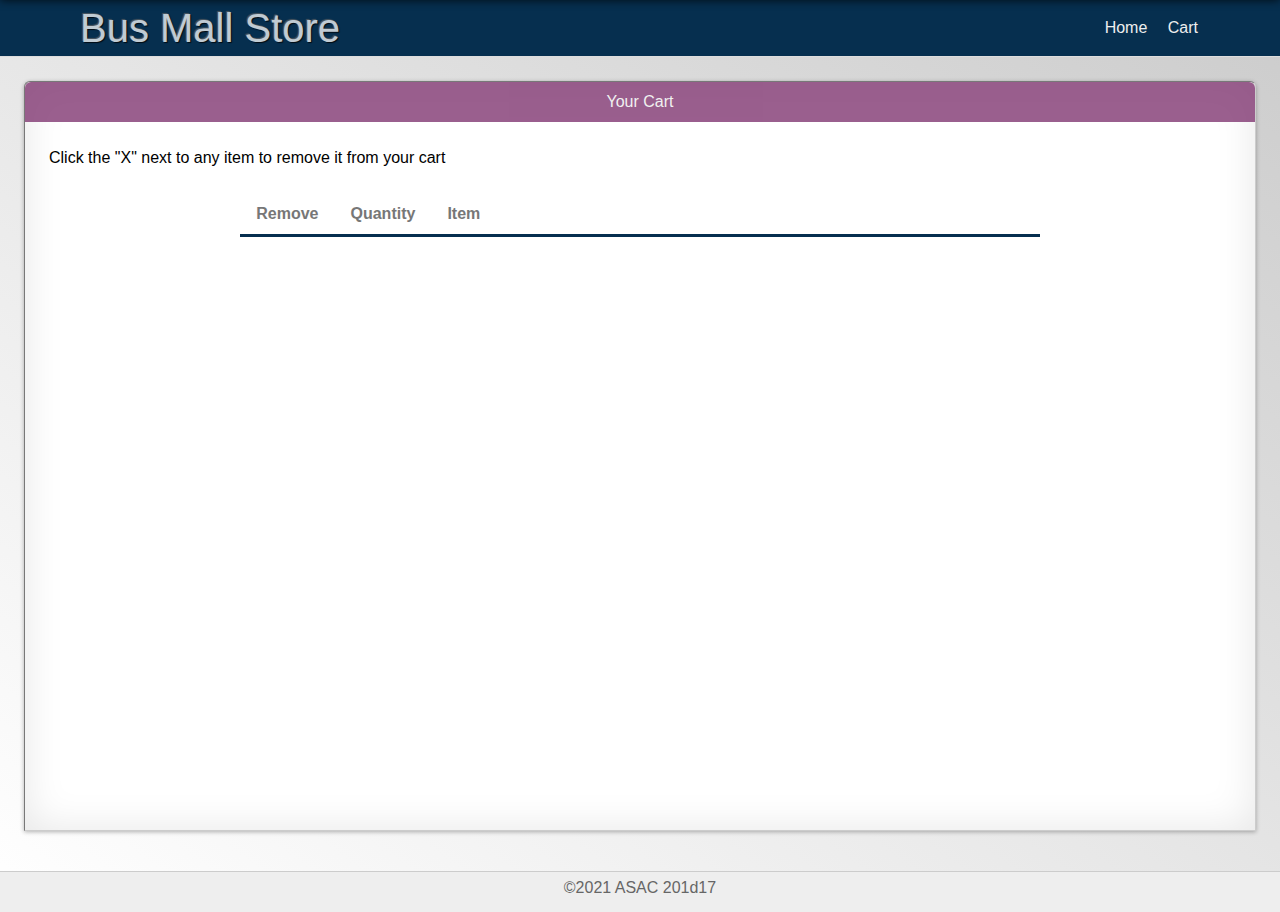
==== cart.html @ 92c17579 "modify js file" ====
<!DOCTYPE html>
<html>

<head>
  <title>Bus Mall Store</title>
  <link rel="stylesheet" href="./assets/css/reset.css" />
  <link rel="stylesheet" href="./assets/css/style.css" />
</head>

<body>

  <header>
    <h1>Bus Mall Store</h1>
    <nav>
      <ul>
        <li><a href="index.html">Home</a></li>
        <li><a href="cart.html">Cart</a><span id="itemCount"></span></li>
      </ul>
    </nav>
  </header>

  <main>

    <section class="deck col-1">
      <div class="card">
        <header>
          <h1>Your Cart</h1>
        </header>
        <div class="copy">
          <ol>
            <li>Click the "X" next to any item to remove it from your cart</li>
          </ol>
        </div>
      </div>
    </section>

    <section class="deck col-1">
      <div id="cart-container" class="card">
        <table id="cart">
          <thead>
            <tr>
              <th>Remove</th>
              <th>Quantity</th>
              <th>Item</th>
            </tr>
          </thead>
          <tbody></tbody>
          <tfoot></tfoot>
        </table>
      </div>
    </section>

  </main>

  <footer>
    <p>&copy;2021 ASAC 201d17</p>
  </footer>

  <script src='./assets/js/app.js'></script>
  <script src='./assets/js/cart.js'></script>
</body>

</html>
---- assets/css/style.css ----
body,
html {
  height: 100%;
  width: 100%;
}

body {
  background-image: linear-gradient( to top right, #fff, #ccc);
  background-repeat: no-repeat;
  background-attachment: fixed;
  font-family: Verdana, Geneva, Tahoma, sans-serif;
}

/* Specifically Targeting the Main Header (not to be confused with headers within cards) */

body>header {
  background: #062f4f;
  border-bottom: 1px solid #ddd;
  overflow: hidden;
  padding: .5em 5em;
}

body>header:after {
  content: "";
  position: fixed;
  top: -10px;
  left: 0;
  width: 100%;
  height: 10px;
  z-index: 100;
  box-shadow: 0 0 10px rgba(0, 0, 0, .8);
}

body>header nav {
  float: right;
  line-height: 2.5em;
}

body>header nav li {
  display: inline-block;
}

body>header nav li a {
  color: #eee;
  padding: 0 .5em;
  text-decoration: none;
}

#itemCount {
  color: #ccc;
  font-size: .75em;
  line-height: 1em;
  margin-left: -.5em;
}

body>header h1 {
  float: left;
  font-size: 2.5em;
  color: #fff;
  text-shadow: -1px -1px 1px #666, 1px 1px 1px #000;
  opacity: 0.75;
}


/* Main Content */

/* Note the height calculation -- that's to keep the footer at the bottom */

main {
  background: #fff;
  border: 1px inset #ccc;
  border-top-left-radius: 6px;
  border-top-right-radius: 6px;
  box-shadow: 0 1px 4px rgba(0, 0, 0, 0.3), 0 0 40px rgba(0, 0, 0, 0.1) inset;
  line-height: 1.5em;
  margin: 1.5em 1.5em 2.5em;
  min-height: calc(100% - 9.5em);
  height: auto !important;
  text-shadow: white -1px 1px;
}

/* Footer Styling and sticking to the bottom */

footer {
  background: #eee;
  border-top: 1px solid #ccc;
  color: #666;
  display: block;
  height: 1.5em;
  padding: .5em 5em;
  text-align: center;
}


/* Generic Deck and Card Styles */

.deck {
  overflow:hidden;
}

.card {
  box-sizing: border-box;
  margin: 0;
  padding: 0;
}

.deck.col-2 .card {
  float: left;
  width: 45%;
}


/* Card styles specific to this application */

.card header {
  background: #813772;
  border-top-left-radius: 6px;
  border-top-right-radius: 6px;
  color: #eee;
  opacity: .8;
  padding: .5em;
  text-align: center;
  text-shadow: none;
}

.card .copy {
  padding: 1.5em;
}


/* Styles for the order form and summary on the main page */

legend {
  display: none;
}

form {
  margin: auto;
  width: 50%;
}

input[type=number],
select {
  height: 1.75em;
  width: 100%;
}

input[type=submit] {
  float: right;
}

label {
  display: block;
  margin-bottom: 1em;
}

label span {
  display: block;
  padding-bottom: .25em;
}

.card#cartContents:empty {
  display: none;
}

.card#cartContents {
  background: #f5f5f5;
  padding: 1.5em;
  box-shadow: 0 3px 2px #777;
}


/* Styles for the table on the cart page */

#cart {
  border-collapse: collapse;
  margin: auto;
  width: 65%;
}

#cart thead tr th {
  color: #777;
  border-bottom: 3px solid #062f4f;
  font-weight: bold;
  padding: .5em 1em;
}


#cart tr td {
  border-bottom: 1px solid #062f4f;
  border-collapse: none;
  color: #777;
  padding: .5em 1em;
  text-align: center;
  width: auto;
}

#cart tr td:last-child,
#cart tr th:last-child {
  text-align: left;
  width: 100%;
}

#cart tr td:first-child {
  color: red;
  cursor: pointer;
}
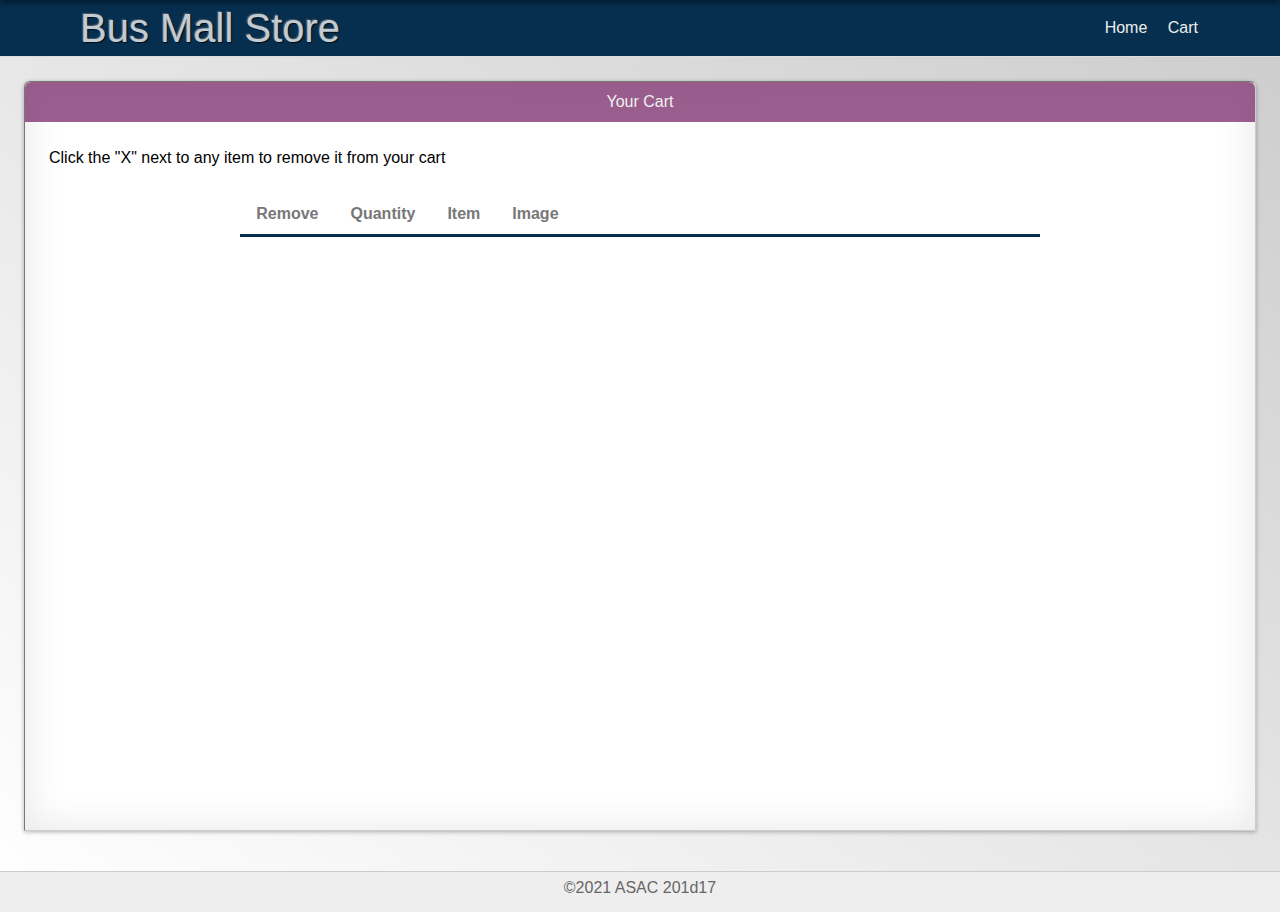
==== commit 0c357a33: "modify catalog.js file" ====
--- a/cart.html
+++ b/cart.html
@@ -42,6 +42,7 @@
               <th>Remove</th>
               <th>Quantity</th>
               <th>Item</th>
+              <th>Image</th>
             </tr>
           </thead>
           <tbody></tbody>
--- a/assets/css/style.css
+++ b/assets/css/style.css
@@ -161,6 +161,7 @@
 
 .card#cartContents:empty {
   display: none;
+  box-shadow: #813772;
 }
 
 .card#cartContents {
@@ -204,4 +205,9 @@
 #cart tr td:first-child {
   color: red;
   cursor: pointer;
-}+}
+
+table tbody tr td img{ 
+  width: 40px;
+  height: 40px;
+  }